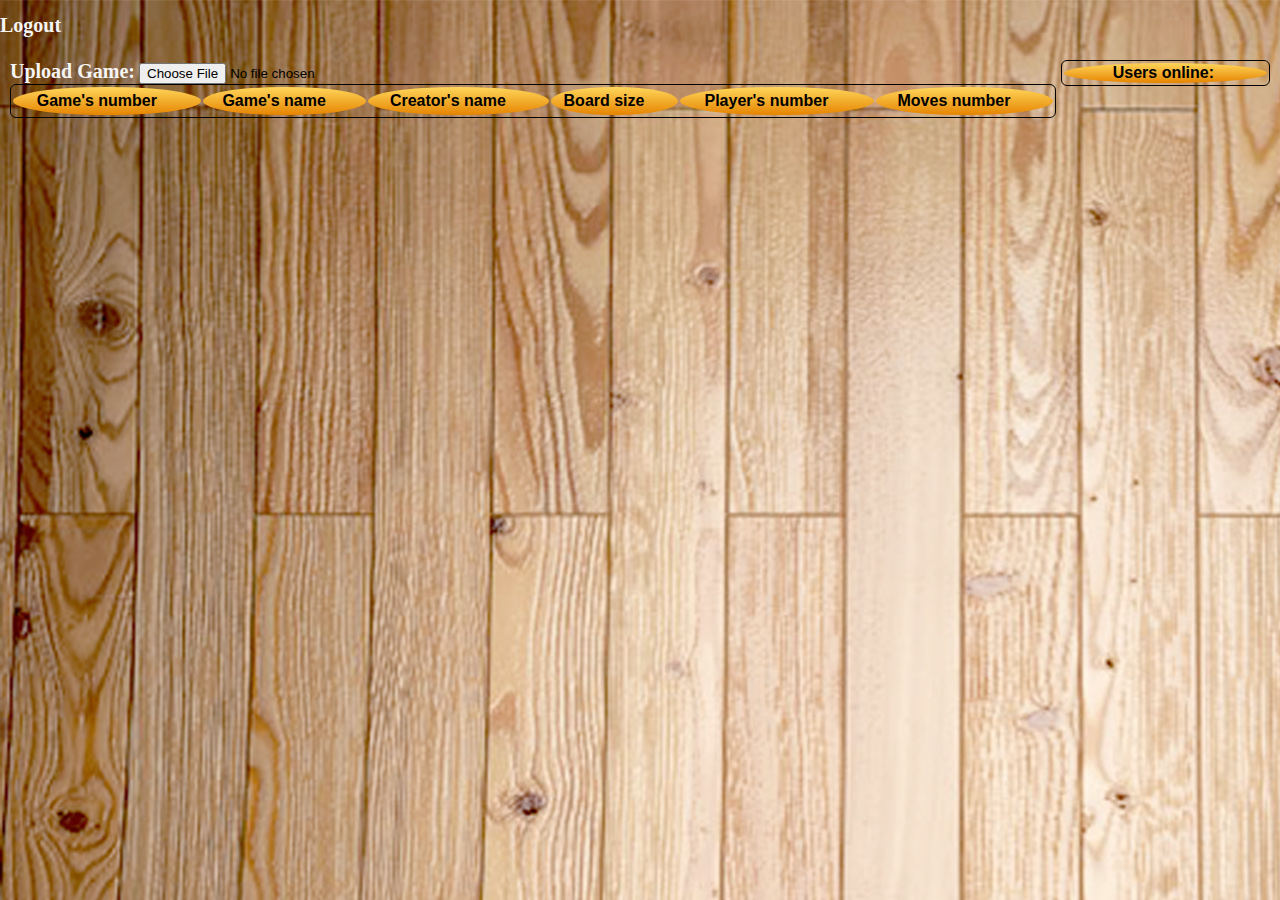
==== WebApp/web/Pages/GamesHubPage/GamesHubPage.html @ 8ef8a800 "Added some css configuration and html additions." ====
<!DOCTYPE html>
<html lang="en">
<head>
    <meta charset="utf-8"/>
    <script src="../../Utils/context-path-helper.js"></script>
    <link rel="stylesheet" type="text/css" href="GamesHubPage.css">
    <title>Game Lobby</title>
</head>
<body class="mainBody">
<div class="toolBar">
    <div class="toolbarContent">
        <span class="logoutSpan" onclick="onLogoutClick()">Logout</span>
        <span class="userNameSpan"></span>
        <span class="emptySpan"></span>
        <span class="logoSpan">
        </span>
    </div>
</div>
<div class="mainDiv">
    <div class="dialogDiv">
        <div class="close" onclick="removeGameDialog()">
            <img src="close.JPG"/>
        </div>
        <div class="dialogContent">
            <div class="details">
                <div class="gameName"></div>
                <div class="key"></div>
                <div class="creatorName"></div>
                <div class="boardSize"></div>
                <div class="moves"></div>
                <div class="playerNumber"></div>
                <div>Registered players:</div>
                <div class="playersNames"></div>
            </div>
            <div class="board">

            </div>
        </div>
        <div class="dialogButtons">
            <div class="dialogButton" onclick="joinGameClicked()">Join game</div>
        </div>
    </div>
    <div class="gamesDiv">
        <div class="gamesActions">
            <span class="UploadText">Upload Game:</span>
            <input id="fileInput" type="file" class="fileInput" accept="text/xml" onchange="loadGameClicked(event)" value=""/>
        </div>
        <table class="gamesTable">
            <thead>
            <th>Game's number</th>
            <th>Game's name</th>
            <th>Creator's name</th>
            <th>Board size</th>
            <th>Player's number</th>
            <th>Moves number</th>
            </thead>
            <tbody class="tableBody">
            </tbody>
        </table>
    </div>
    <div class="usersDiv">
        <table class="usersTable">
            <thead>
            <th>Users online:</th>
            </thead>
            <tbody id="GamesHubUsersList">
            </tbody>
        </table>
    </div>
</div>
<script type="text/javascript" src=../../Utils/JQuery3.3.1min.js></script>
<script type="text/javascript" src="GamesHubPage.js"></script>
</body>
</html>
---- WebApp/web/Pages/GamesHubPage/GamesHubPage.css ----
body{
    background-image: url("WoodenBackground.jpg");
    margin: 0;
    min-width: 400px;
}

.mainDiv{
    margin: 10px 10px 0 10px;
    display: flex;
}

.toolBar{
    height: 50px;
    background:transparent;
    color: Black;
    font-weight: bold;
}

.toolbarContent {
    position: relative;
    top: 50%;
    transform: translateY(-50%);
}

.logoutSpan{
    position: relative;
    font-weight: bold;
    font-size: 20px;
    color:whitesmoke;
}

.userNameSpan {
    margin: 20px;
}

.emptySpan {

}

.logoSpan{
    position: absolute;
    right: 0;
}

.usersTable{
    border: black 1px solid;
    border-radius: 6px;
    width: 100%;
}

.gamesTable {
    border: 1px black solid;
    border-radius: 6px;
    width: 100%;
}

.gamesDiv {
    flex: 2 0 0;
}

.usersDiv {
    margin-left: 5px;
    flex: 0.4 0 0;
}

th {
    padding: 0.5% 2% 0.5% 0%;
    background: linear-gradient(#ffd65b, #e68400),
    linear-gradient(#ffef84, #f2ba44),
    linear-gradient(#ffea6a, #efaa22),
    linear-gradient(#ffe657 0%, #f8c202 50%, #eea10b 100%);
    border-radius:50%;
    text-align: center;
    vertical-align: center;
    font-weight: bold;
}

.gamesDiv tr {
    background:transparent;
    font-family: Arial;
}

.usersDiv tr{
    background: transparent;
    font-family: Arial;
}

.gamesDiv td {
    height: 40px;
    color: whitesmoke;
    font-family: Arial;
}

.usersDiv td {
    height: 40px;
    color: whitesmoke;
    font-family: Arial;
}

.logoutSpan:hover {
    background: burlywood;
    font-weight: bold;
    font-size: 20px;
    color:whitesmoke;
    cursor: pointer;
}

.gamesDiv tr:hover {
    background: rgba(55, 63, 73, 0.78);
}

.usersDiv tr:hover {
    background: rgba(55, 63, 73, 0.78);
}

.dialogDiv {
    position: absolute;
    top: 50%;
    left: 50%;
    -webkit-transform: translate(-50%, -50%);
    transform: translate(-50%, -50%);

    max-width: 800px;
    max-height: 800px;
    z-index: 1000;
    display: none;
    background: burlywood;
    opacity: 0.85;

    -webkit-box-shadow: 10px 10px 30px -8px rgba(0,0,0,0.75);
    -moz-box-shadow: 10px 10px 30px -8px rgba(0,0,0,0.75);
    box-shadow: 10px 10px 30px -8px rgba(0,0,0,0.75);

    animation: fadein 1s;
}

@keyframes fadein {
    from { opacity: 0; }
    to   { opacity: 0.85; }
}

.dialogContent {
    font-size: 0;
    overflow: auto;
    margin: 25px;
    white-space: nowrap;
    max-width: 780px;
    max-height: 600px;
}

.board {
    display: inline-block;
    vertical-align: top;
    white-space: nowrap;
    line-height: 0;
    margin-left: 40px;
}

.details {
    display: inline-block;
    vertical-align:top;
    font-size:  14px;
}

.close{
    position: absolute;
    right: 0;
    top: 0;
    cursor: pointer;
}

.rowDiv{
    display: table-row;
}

.square{
    display: inline-block;
    border: 1px black solid;
    width: 30px;
    height: 30px;
}

.dialogButtons {
    font-size: 14px;
    margin-top: 11px;
    position: absolute;
    bottom: 100px;
    left: 30px;
    width: 100px;
}

.dialogButton {
    display: inline-block;
    margin-right: 8px;
    padding: 5px;
    border: grey 1px solid;
    border-radius: 4px;
    background: cornsilk;
    box-shadow: 3px 3px 9px -2px rgba(0,0,0,0.75);
}

.dialogButton:hover {
    cursor: pointer;
    background: gainsboro;
}

.rowBlocks {
    display: inline-block;
    position: relative;
    vertical-align: top;
    top: 15px;
}

.colBlocks {
    display: inline-block;
    margin-bottom: 5px;
}

.rowBlock {
    display: block;
    height: 30px;
    text-align: center;
}

.colBlock{
    display: inline-block;
    width: 30px;
    text-align: center;
    border: 1px solid transparent;
}

.rowSquares {
    display: inline-block;
}

.colHint{
    font-size: 14px;
    margin-top: 15px;
}

.rowHint {
    font-size: 14px;
    margin-right: 5px;
    display: inline-block;
}

.image {
    height: 50px;
    width: 100px;
    margin-right: 30px;
    margin-top: -15px;
}


@keyframes openDialog {
    to { transform: rotate(1turn);}
}

.UploadText
{
    font-weight: bold;
    font-size: 20px;
    color:whitesmoke;
}
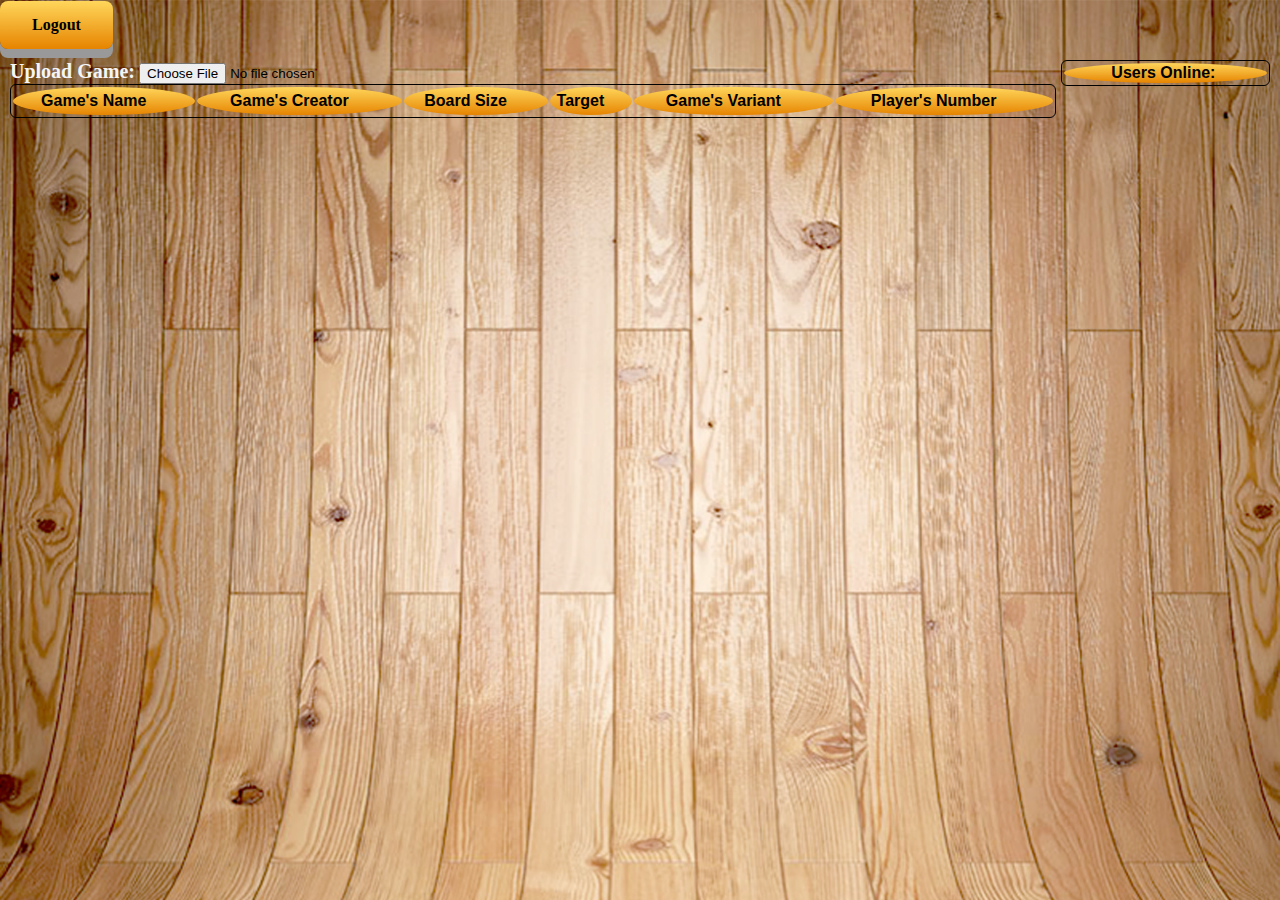
==== commit 5b151b65: "created a dialog window when clicking on a game you have uploaded, also changed GamePlayer[] to -> A" ====
--- a/WebApp/web/Pages/GamesHubPage/GamesHubPage.html
+++ b/WebApp/web/Pages/GamesHubPage/GamesHubPage.html
@@ -24,10 +24,10 @@
         <div class="dialogContent">
             <div class="details">
                 <div class="gameName"></div>
-                <div class="key"></div>
+                <div class="target"></div>
                 <div class="creatorName"></div>
                 <div class="boardSize"></div>
-                <div class="moves"></div>
+                <div class="variant"></div>
                 <div class="playerNumber"></div>
                 <div>Registered players:</div>
                 <div class="playersNames"></div>
@@ -47,12 +47,12 @@
         </div>
         <table class="gamesTable">
             <thead>
-            <th>Game's number</th>
-            <th>Game's name</th>
-            <th>Creator's name</th>
-            <th>Board size</th>
-            <th>Player's number</th>
-            <th>Moves number</th>
+            <th>Game's Name</th>
+            <th>Game's Creator</th>
+            <th>Board Size</th>
+            <th>Target</th>
+            <th>Game's Variant</th>
+            <th>Player's Number</th>
             </thead>
             <tbody class="tableBody">
             </tbody>
@@ -61,7 +61,7 @@
     <div class="usersDiv">
         <table class="usersTable">
             <thead>
-            <th>Users online:</th>
+            <th>Users Online:</th>
             </thead>
             <tbody id="GamesHubUsersList">
             </tbody>
--- a/WebApp/web/Pages/GamesHubPage/GamesHubPage.css
+++ b/WebApp/web/Pages/GamesHubPage/GamesHubPage.css
@@ -1,5 +1,6 @@
 body{
     background-image: url("WoodenBackground.jpg");
+    background-size: cover;
     margin: 0;
     min-width: 400px;
 }
@@ -23,10 +24,48 @@
 }
 
 .logoutSpan{
-    position: relative;
-    font-weight: bold;
-    font-size: 20px;
-    color:whitesmoke;
+    background: linear-gradient(#ffd65b, #e68400),
+    linear-gradient(#ffef84, #f2ba44),
+    linear-gradient(#ffea6a, #efaa22),
+    linear-gradient(#ffe657 0%, #f8c202 50%, #eea10b 100%);
+    border: none;
+    color: black;
+    font-weight: bold;
+    padding: 15px 32px;
+    text-align: center;
+    text-decoration: none;
+    display: inline-block;
+    font-size: 16px;
+    border-radius: 8px;
+    transition-duration: 0.4s;
+    box-shadow: 0 9px #999;
+    cursor: pointer;
+}
+
+.logoutSpan:hover {
+    background: linear-gradient(#e6b788, #e68100),
+    linear-gradient(#e6d785, #e6b33b),
+    linear-gradient(#e6cf5e, #e69d27),
+    linear-gradient(#e6c55b 0%, #e6bb02 50%, #e69e0a 100%);
+    border: none;
+}
+
+.logoutSpan:active {
+    background: linear-gradient(#e6b788, #e68100),
+    linear-gradient(#e6d785, #e6b33b),
+    linear-gradient(#e6cf5e, #e69d27),
+    linear-gradient(#e6c55b 0%, #e6bb02 50%, #e69e0a 100%);
+    border: none;
+    color: dimgray;
+    font-weight: bold;
+    padding: 15px 32px;
+    text-align: center;
+    text-decoration: none;
+    display: inline-block;
+    font-size: 16px;
+    border-radius: 8px;
+    box-shadow: 0 5px #666;
+    transform: translateY(4px);
 }
 
 .userNameSpan {
@@ -97,14 +136,6 @@
     font-family: Arial;
 }
 
-.logoutSpan:hover {
-    background: burlywood;
-    font-weight: bold;
-    font-size: 20px;
-    color:whitesmoke;
-    cursor: pointer;
-}
-
 .gamesDiv tr:hover {
     background: rgba(55, 63, 73, 0.78);
 }
@@ -195,7 +226,7 @@
     padding: 5px;
     border: grey 1px solid;
     border-radius: 4px;
-    background: cornsilk;
+    background: #fff4fd;
     box-shadow: 3px 3px 9px -2px rgba(0,0,0,0.75);
 }
 
